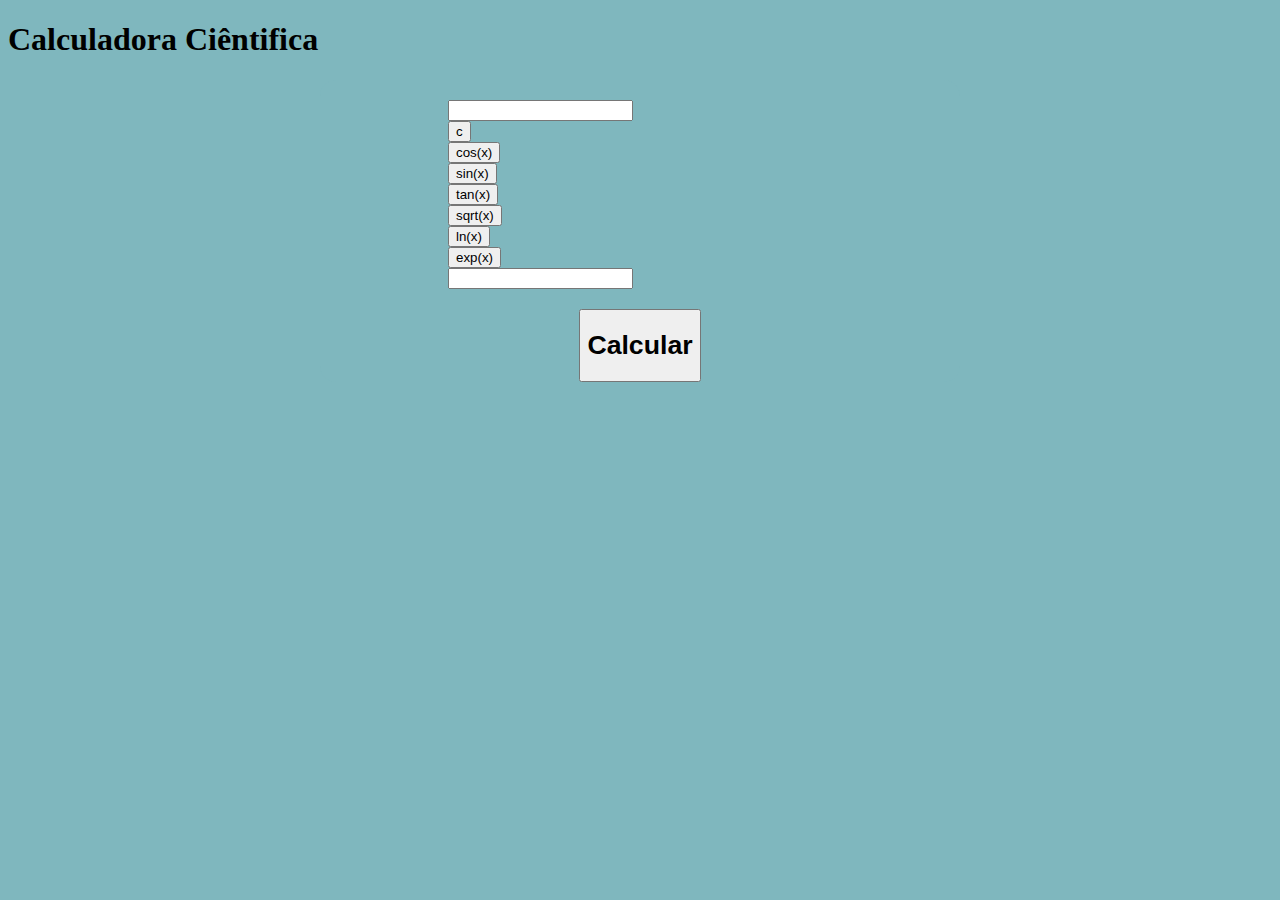
==== Portifólio/calculadoracien.html @ 34ba57d5 "Meu projeto" ====
<!DOCTYPE html>
<html lang="en">
<head>
    <meta charset="UTF-8">
    <meta http-equiv="X-UA-Compatible" content="IE=edge">
    <meta name="viewport" content="width=device-width, initial-scale=1.0">
    <title>Calculadora Ciêntifica</title>
    <link rel="stylesheet" href="/css/calculadoracient.css">
</head>
<body>
    <h1>Calculadora Ciêntifica</h1>
    <div class="calc1">
    <form name="f1">        
        <input type="text" name="val1"><br>
        <div class="calc">
        <input type="button" value="c" onclick="this.form.val1.value=''; this.form.val2.value=''"><br>
        <input type="button" value="cos(x)" onclick="cos()"><br>
        <input type="button" value="sin(x)" onclick="sin()"><br>
        <input type="button" value="tan(x)" onclick="tan()"><br>
        <input type="button" value="sqrt(x)" onclick="sqrt()"><br> 
        <input type="button" value="ln(x)" onclick="ln()"><br>
        <input type="button" value="exp(x)" onclick="exp()"><br>
        </div>
        <input type="text" name="val2">
        </form>
        <button id="botao1" onclick="calculate()"> <h1 id="formtit2">Calcular</h1></button>
    </div>         
        <script src="/js/calculadoracient.js"></script>
</body>
</html>
---- css/calculadoracient.css ----
body{
    background-color: #7FB7BE;
}
.container {
    margin: 0px auto;
    display: flex;
    justify-content: space-between;
    flex-direction: column;
    align-items: center;
    width: 90vw;

}

.calc1 {
    display: flex;
    justify-content: center;
    align-items: center;
    flex-direction: column;
    background-color: #7FB7BE;
    width: 50vw;
    margin: 10px auto;
    border-radius: 2ch;
}

form {
    margin: 20px auto;
    width: 30vw;
    justify-content: center;
    align-items: center;
    flex-direction: row;
}

form .bot {
    width: 118px;
    height: 50px;
    padding: 10px;
    margin: 10px auto;
    color: black;
    font-family: 'Lucida Sans', 'Lucida Sans Regular', 'Lucida Grande', 'Lucida Sans Unicode', Geneva, Verdana, sans-serif;
    background-color: rgb(75, 75, 75);
}

form .box {
    width: 90%;
    height: 30px;
    margin: 0 auto;
}
#titC{
    font-family: 'Lucida Sans', 'Lucida Sans Regular', 'Lucida Grande', 'Lucida Sans Unicode', Geneva, Verdana, sans-serif;
    color: white;
}
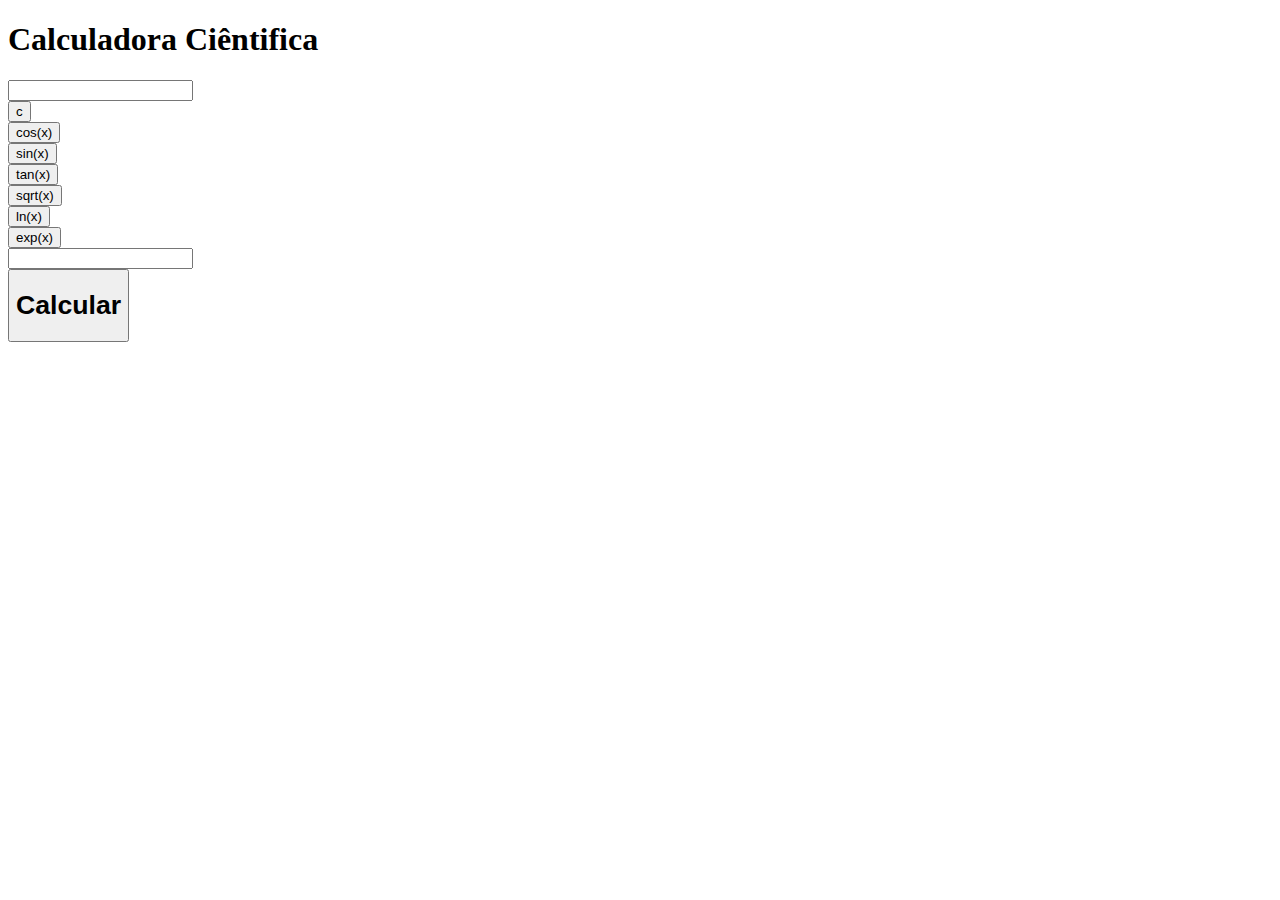
==== commit a6b0e9a5: "Add files via upload" ====
--- a/Portifólio/calculadoracien.html
+++ b/Portifólio/calculadoracien.html
@@ -5,7 +5,7 @@
     <meta http-equiv="X-UA-Compatible" content="IE=edge">
     <meta name="viewport" content="width=device-width, initial-scale=1.0">
     <title>Calculadora Ciêntifica</title>
-    <link rel="stylesheet" href="/css/calculadoracient.css">
+    <link rel="stylesheet" href="/projetofinal-main/css/calculadoracient.css">
 </head>
 <body>
     <h1>Calculadora Ciêntifica</h1>
